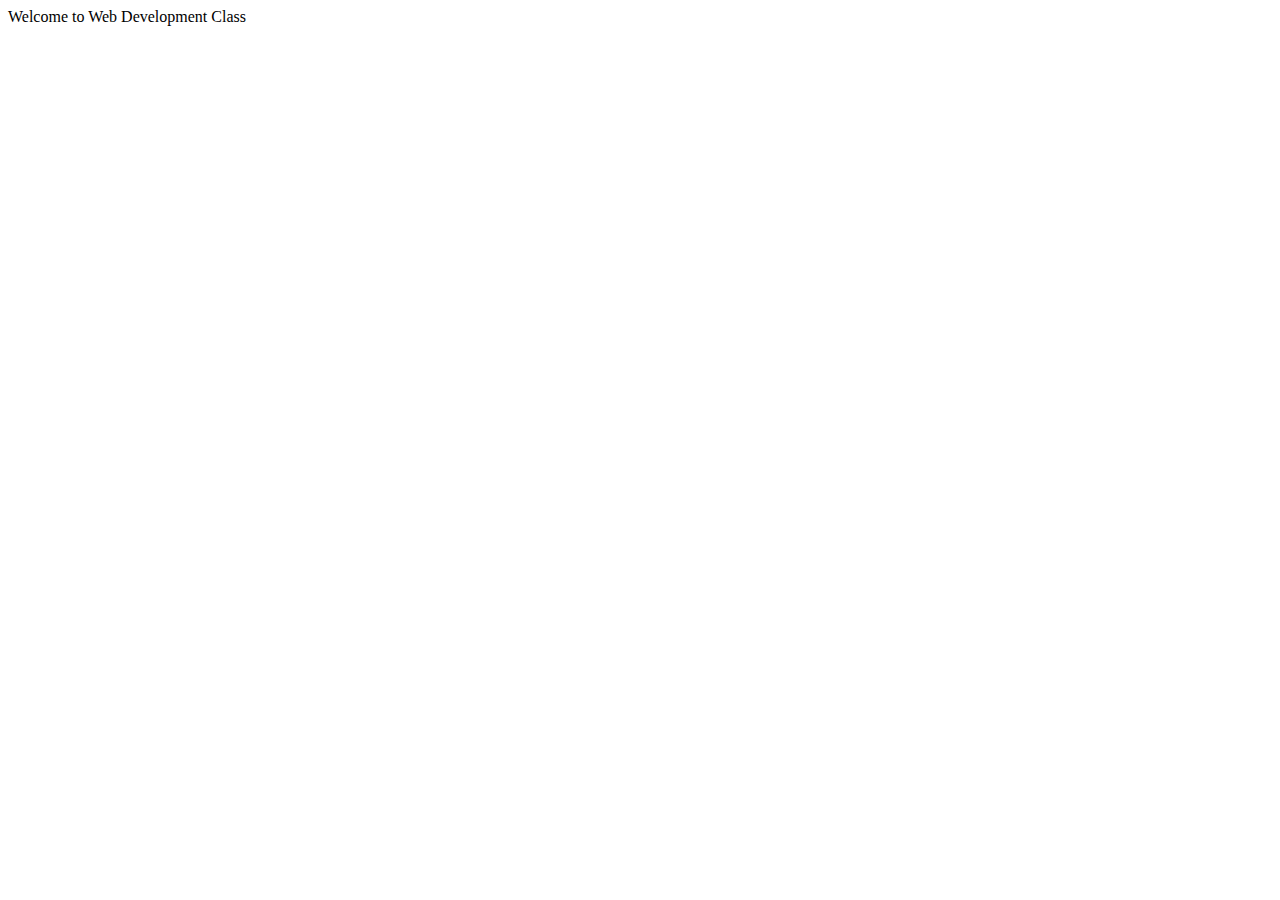
==== index.html @ 64e84e47 "webweb" ====
<!DOCTYPE html>
<html lang="en">
<head>
    <meta charset="UTF-8">
    <meta name="viewport" content="width=device-width, initial-scale=1.0">
    <title>Document</title>
</head>
<body>
    Welcome to Web Development Class
</body>
</html>
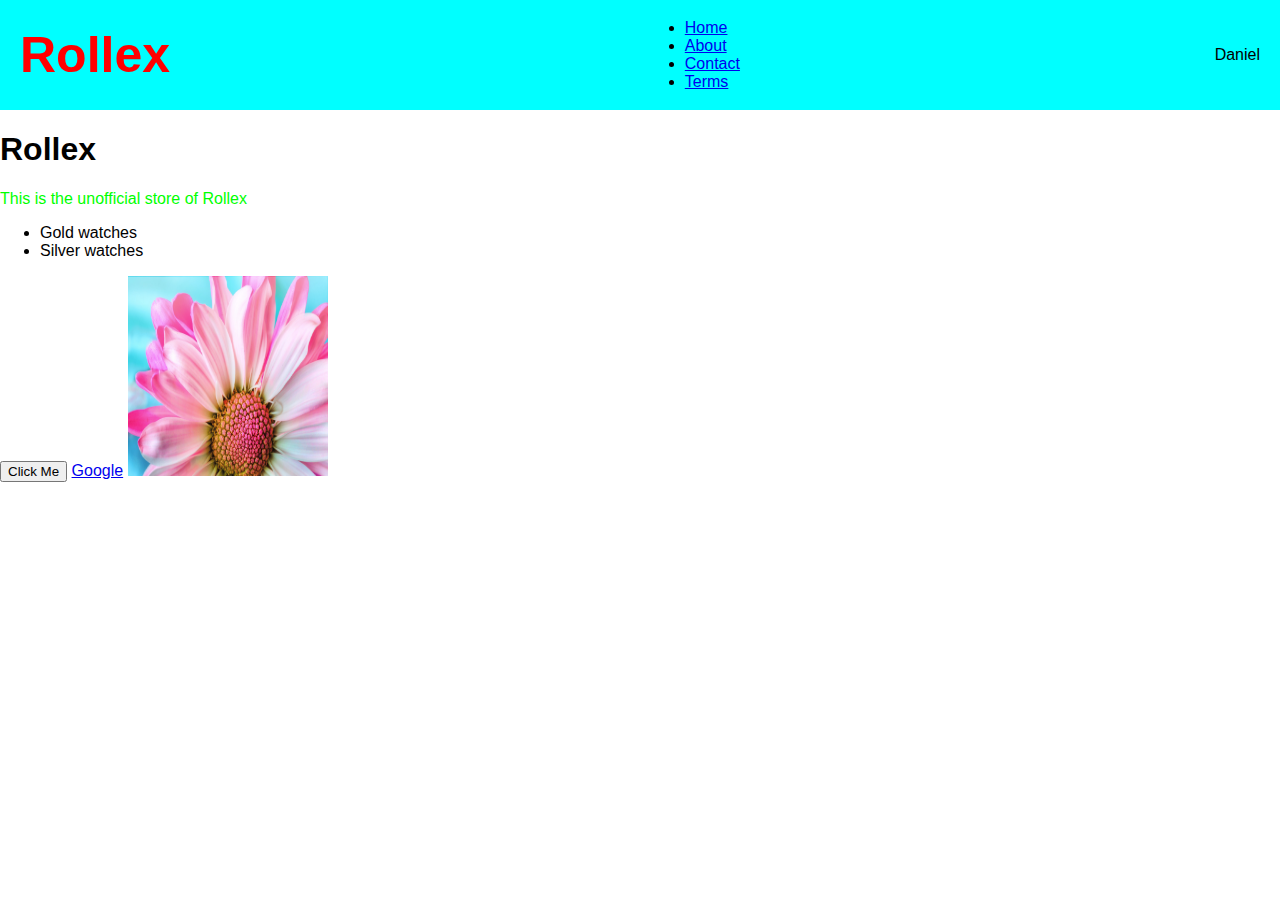
==== commit 91256457: "updated" ====
--- a/index.html
+++ b/index.html
@@ -1,11 +1,66 @@
 <!DOCTYPE html>
 <html lang="en">
+
 <head>
     <meta charset="UTF-8">
     <meta name="viewport" content="width=device-width, initial-scale=1.0">
-    <title>Document</title>
+    <title>index</title>
+    <link rel="stylesheet" href="./index.css">
+    <link rel="stylesheet" href="./Styles/headers.css">
 </head>
+
 <body>
-    Welcome to Web Development Class
+    <header>
+        <h1>Rollex</h1>
+
+        <nav>
+            <ul>
+                <li>
+                    <a href="index.html">Home</a>
+                </li>
+                <li>
+                    <a href="about.html">About</a>
+                </li>
+                <li>
+                    <a href="contact.html">Contact</a>
+                </li>
+                <li>
+                    <a href="terms.html">Terms</a>
+                </li>
+            </ul>
+        </nav>
+
+        <div>
+            <p>Daniel</p>
+        </div>
+    </header>
+
+    <main>
+        <h1>Rollex</h1>
+
+        <p style="color:lime">This is the unofficial store of Rollex</p>
+
+        <ul>
+            <li>Gold watches</li>
+            <li>Silver watches</li>
+        </ul>
+
+        <!-- <ol>
+            <li>Brown watches</li>
+            <li>white watches</li>
+        </ol> -->
+
+        <button>Click Me</button>
+
+        <a href="https://www.google.com">Google</a>
+
+        <img src="./flower.jpg" alt="f" width="200px" height="200px">
+        <!-- <img src="../flower.jfif" alt=""> -->
+    </main>
+
+    <footer>
+
+    </footer>
 </body>
+
 </html>--- a/Styles/headers.css
+++ b/Styles/headers.css
@@ -0,0 +1,24 @@
+
+
+body {
+    margin: 0;
+    padding: 0;
+    font-family: 'Poppins', sans-serif;
+}
+
+header {
+    background-color: aqua;
+    padding: 20px;
+    height: 70px;
+    display: flex;
+    flex-direction: row;
+    align-items: center;
+    justify-content: space-between;
+}
+
+header h1 {
+    color: red;
+    margin: 0;
+    font-size: 50px;
+}
+ 